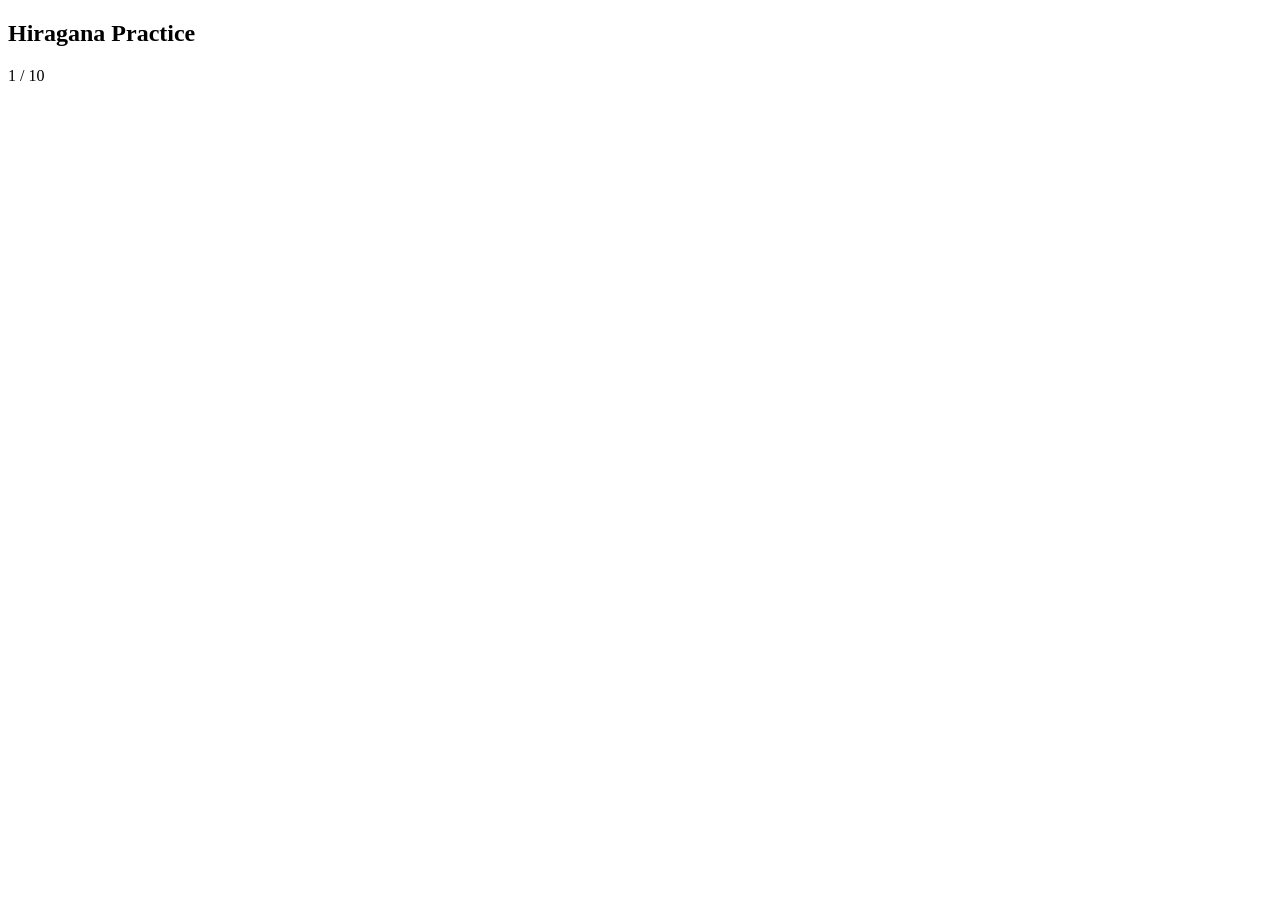
==== static/practice.html @ 0148d8a8 "feat: complete hiragana practice engine" ====
<!DOCTYPE html>
<html lang="en">

<head>
    <meta charset="UTF-8">
    <meta name="viewport" content="width=device-width, initial-scale=1.0">
    <title>Kurika Meguri - Practice</title>

    <link rel="stylesheet" href="/style.css">
</head>

<body>

<main>
    <section>

        <div class="learning-container">

            <h1>Hiragana Practice</h1>

            <div id="practice-card">

                <p id="question"></p>

                <p id="question-text"></p>

            </div>

            <div id="options"></div>

            <p id="feedback"></p>

            <div id="practice-navigation">

                <span id="progress">1 / 10</span>

                <button id="next" hidden>Next</button>

            </div>

        </div>

    </section>
</main>

<script src="/practice.js"></script>

</body>
</html>
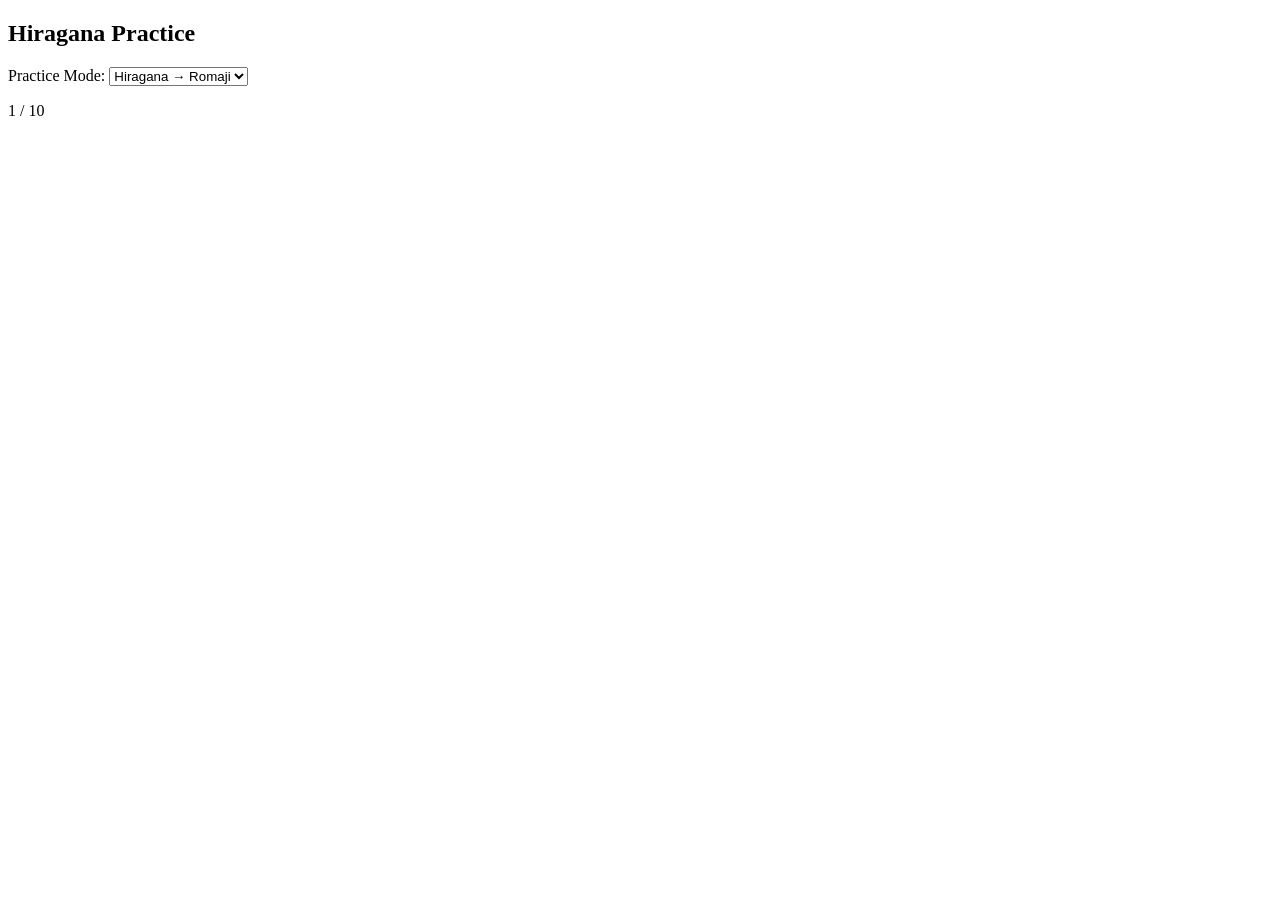
==== commit 018d26a6: "feat: add practice mode selection" ====
--- a/static/practice.html
+++ b/static/practice.html
@@ -19,6 +19,14 @@
             <h1>Hiragana Practice</h1>
 
             <div id="practice-card">
+                <div class="mode-selector">
+                    <label for="practice-mode">Practice Mode:</label>
+                    <select id="practice-mode">
+                        <option value="hiragana_to_romaji">Hiragana → Romaji</option>
+                        <option value="romaji_to_hiragana">Romaji → Hiragana</option>
+                        <option value="mixed">Mixed</option>
+                    </select>
+                </div>
 
                 <p id="question"></p>
 
